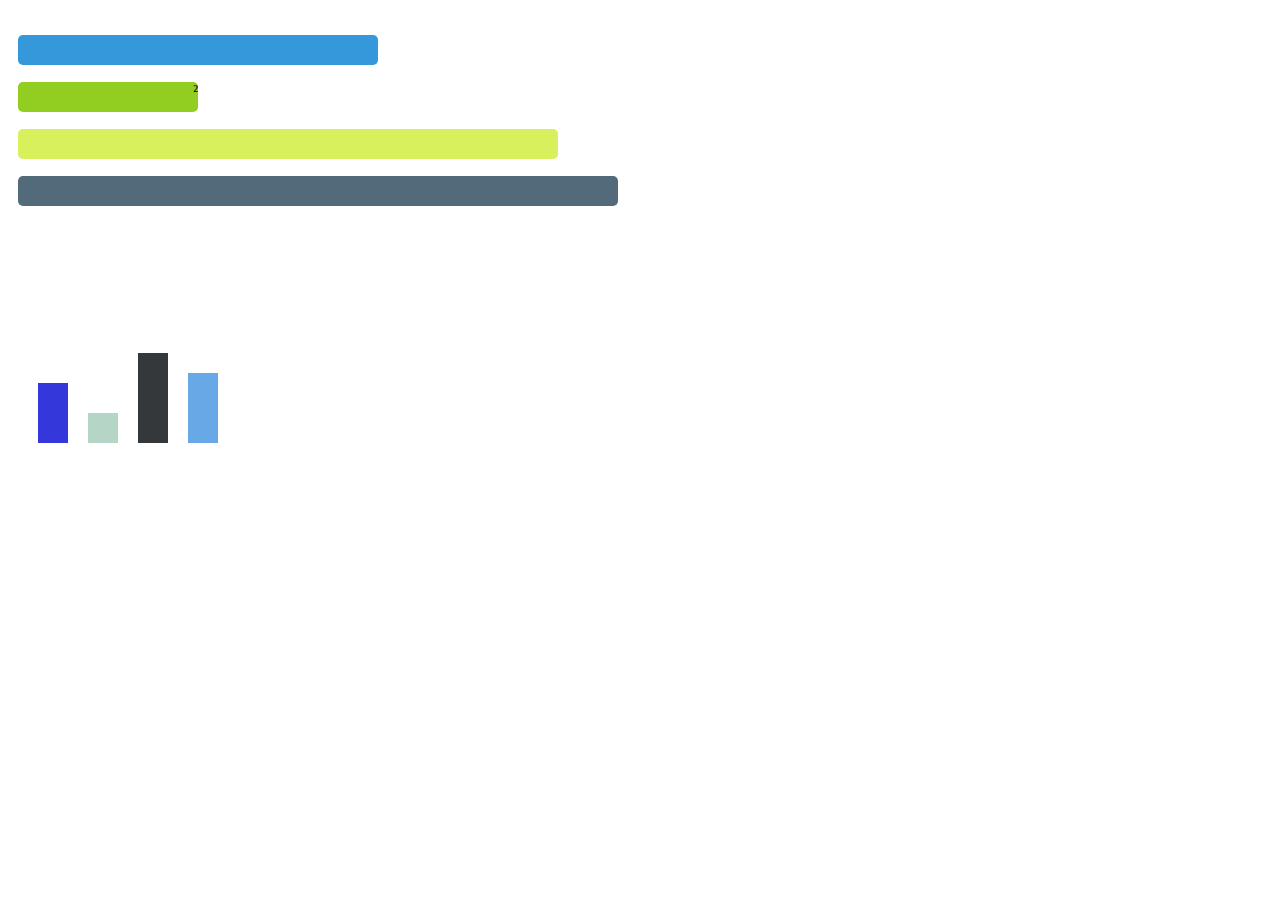
==== graphique.html @ dfaa4a71 "graphique bar horizontal et verticale" ====
<!DOCTYPE html>
<html lang="en">
<head>
    <link rel="stylesheet" href="style.css">
    <meta charset="UTF-8">
    <meta name="viewport" content="width=device-width, initial-scale=1.0">
    <title>Document</title>
</head>
<body>
    <div class="graphique">
        <div class="horizontal" style="width: 60%;">
          <div class="value"></div>
        </div>
        <div class="horizontal1" style="width: 30%;">
          <div class="value"></div>²
        </div>
        <div class="horizontal2" style="width: 90%;">
          <div class="value"></div>
        </div>
        <div class="horizontal3"">
          <div class="value"></div>
        </div>
      </div>
      <div class="graphique">
        <div class="vertical">
            <div class="vertical-bar" style="height: 60px;"></div>
            <div class="vertical-bar1" style="height: 30px;"></div>
            <div class="vertical-bar2" style="height: 90px;"></div>
            <div class="vertical-bar3" style="height: 70px;"></div>
          </div>
          
      </div>
</body>
</html>
---- style.css ----
.graphique {
    width: 100%;
    max-width: 600px;
    padding: 10px;
  }
  
  .horizontal {
    background-color: #3498db;
    margin: 17px 0;
    text-align: right;
    position: relative;
    height: 30px;
    border-radius: 5px;
  } 
  .horizontal1 {
    background-color: #92ce22;
    margin: 17px 0;
    text-align: right;
    position: relative;
    height: 30px;
    border-radius: 5px;
  } .horizontal2 {
    background-color: #d7f05b;
    margin: 17px 0;
    text-align: right;
    position: relative;
    height: 30px;
    border-radius: 5px;
  } .horizontal3 {
    background-color: #536a7a;
    margin: 17px 0;
    text-align: right;
    position: relative;
    height: 30px;
    border-radius: 5px;
  } 



  .graphique {
    width: 100%;
    max-width: 600px;
    padding: 10px;
    border-radius: 5px;
  }
  
  .vertical-bar {
    background-color: #3438db;
    width: 30px;
    margin: 10px; 
    display: inline-block;
  }
  
  .vertical-bar1 {
    background-color: #b5d6c7;
    width: 30px;
    margin: 10px; 
    display: inline-block;
  }
  .vertical-bar2 {
    background-color: #34383b;
    width: 30px;
    margin: 10px; 
    display: inline-block;
  }
  .vertical-bar3 {
    background-color: #38db;
    width: 30px;
    margin: 10px; 
    display: inline-block;
  }
  .vertical {
    display: flex;
    align-items: flex-end; 
    height: 200px;
    padding: 10px;
  }
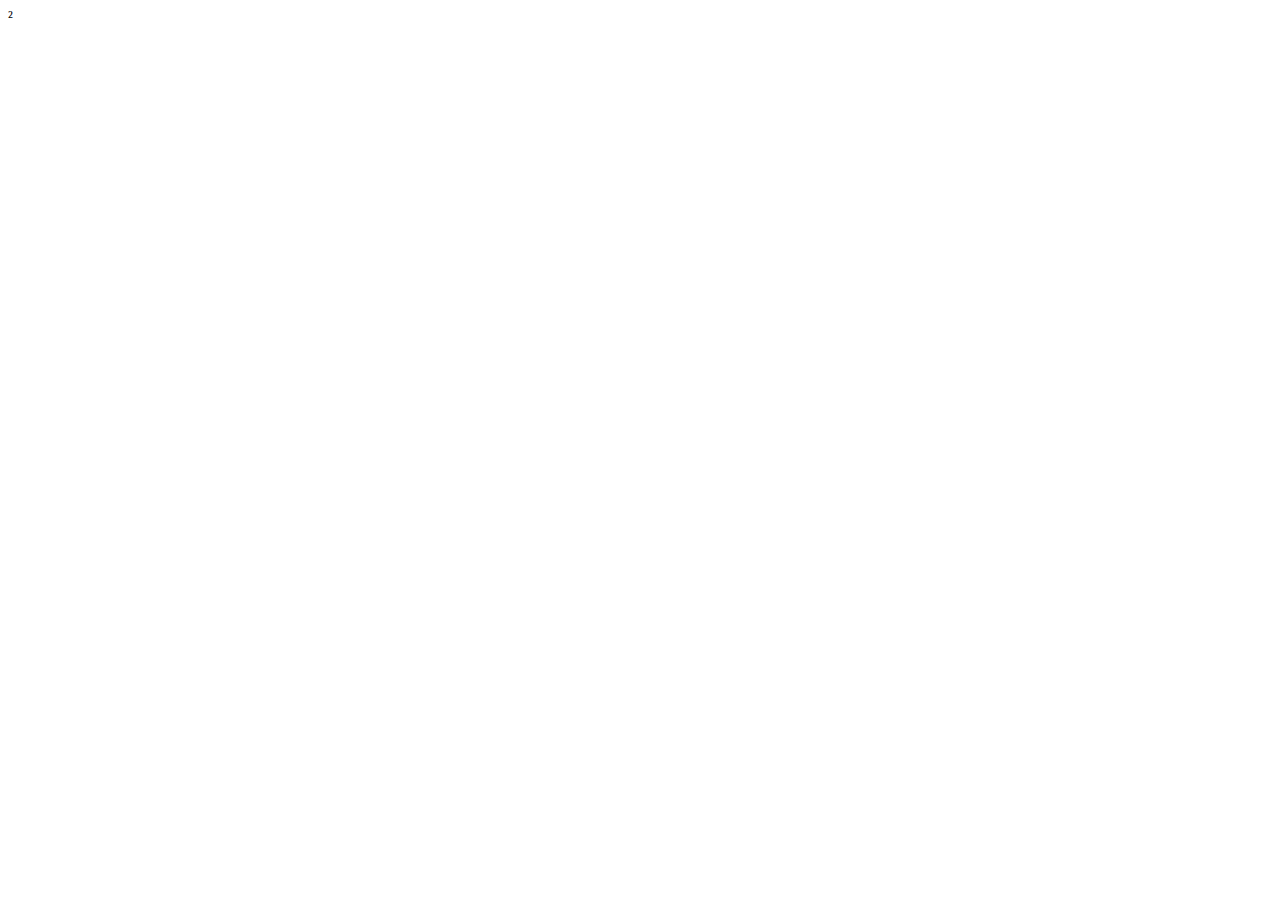
==== commit 3b43f8b7: "fixed graphs" ====
--- a/graphique.html
+++ b/graphique.html
@@ -1,7 +1,7 @@
 <!DOCTYPE html>
 <html lang="en">
 <head>
-    <link rel="stylesheet" href="style.css">
+    <!-- <link rel="stylesheet" href="style.css"> -->
     <meta charset="UTF-8">
     <meta name="viewport" content="width=device-width, initial-scale=1.0">
     <title>Document</title>
--- a/style.css
+++ b/style.css
@@ -1,88 +1,129 @@
+:root {
+  --color-blue: #1303ff;
+  --color-light-green: #52f264;
+  --color-dark-green: #008000;
+  --color-yellow-green: #e1ff4c;
+  --color-dark-grey: #34383b;
+  --color-grey-blue: #345f7e;
+  --color-purple: #3438db;
+  --color-light-grey: #d7d7d7;
+  --color-red: #d00000;
+}
+
+* {
+  font-family: 'Segoe UI', Tahoma, Geneva, Verdana, sans-serif;
+}
+
+body {
+  padding: 1rem;
+}
+
+h1,
+h2,
+h3 {
+  margin-top: 5rem;
+}
+
+/* GRAPHIQUE À BARRES */
+
+div.graph {
+  width: 100%;
+  max-width: 600px;
+}
+
+/* Horizontal */
+
+.horizontal {
+  position: relative;
+  text-align: right;
+  height: 30px;
+  margin: 10px 0;
+  border-radius: 5px;
+}
+
+.horizontal.barre-1 {
+  background-color: var(--color-blue);
+  width: 60%;
+}
+
+.horizontal.barre-2 {
+  background-color: var(--color-light-green);
+  width: 30%;
+}
+
+.horizontal.barre-3 {
+  background-color: var(--color-yellow-green);
+  width: 90%;
+}
+
+.horizontal.barre-4 {
+  background-color: var(--color-grey-blue);
+}
+
+/* Vertical */
+
+.container-vertical {
+  display: flex;
+  align-items: flex-end;
+  height: auto;
+}
+
+.vertical {
+  display: inline-block;
+  margin: 5px;
+  width: 30px;
+  border-radius: 5px;
+}
+
+.vertical.barre-1 {
+  background-color: var(--color-purple);
+  height: 60px;
+}
+
+.vertical.barre-2 {
+  background-color: var(--color-yellow-green);
+  height: 30px;
+}
+
+.vertical.barre-3 {
+  background-color: var(--color-dark-grey);
+  height: 90px;
+}
+
+.vertical.barre-4 {
+  background-color: var(--color-light-grey);
+  height: 70px;
+}
+
+/* GRAPHIQUE CIRCULAIRE */
+
+.container-circulaire {
+  width: 120px;
+  height: 120px;
+}
+
+div.circulaire {
+  position: absolute;
+  border-radius: 50%;
+}
+
+.circulaire.vert {
+  z-index: 1;
+  border: 60px solid var(--color-dark-green);
+}
+
+.circulaire.rouge {
+  z-index: 3;
+  border: 60px solid var(--color-red);
+  border-top: 60px solid transparent;
+  border-right: 60px solid transparent;
+}
 
 
-.graphique {
-    width: 100%;
-    max-width: 600px;
-    padding: 10px;
-  }
-  
-  .horizontal {
-    background-color: #3498db;
-    margin: 17px 0;
-    text-align: right;
-    position: relative;
-    height: 30px;
-    border-radius: 5px;
-  } 
-  .horizontal1 {
-    background-color: #92ce22;
-    margin: 17px 0;
-    text-align: right;
-    position: relative;
-    height: 30px;
-    border-radius: 5px;
-  } .horizontal2 {
-    background-color: #d7f05b;
-    margin: 17px 0;
-    text-align: right;
-    position: relative;
-    height: 30px;
-    border-radius: 5px;
-  } .horizontal3 {
-    background-color: #536a7a;
-    margin: 17px 0;
-    text-align: right;
-    position: relative;
-    height: 30px;
-    border-radius: 5px;
-  } 
-
-
-
-  .graphique {
-    width: 100%;
-    max-width: 600px;
-    padding: 10px;
-    border-radius: 5px;
-  }
-  
-  .vertical-bar {
-    background-color: #3438db;
-    width: 30px;
-    margin: 10px; 
-    display: inline-block;
-  }
-  
-  .vertical-bar1 {
-    background-color: #b5d6c7;
-    width: 30px;
-    margin: 10px; 
-    display: inline-block;
-  }
-  .vertical-bar2 {
-    background-color: #34383b;
-    width: 30px;
-    margin: 10px; 
-    display: inline-block;
-  }
-  .vertical-bar3 {
-    background-color: #38db;
-    width: 30px;
-    margin: 10px; 
-    display: inline-block;
-  }
-  .vertical {
-    display: flex;
-    align-items: flex-end; 
-    height: 200px;
-    padding: 10px;
-  }
-  
-  
-  
-  
-
-  
-  
-  
-  
+.circulaire.bleu {
+  z-index: 2;
+  border: 60px solid var(--color-blue);
+  border-top: 60px solid transparent;
+  border-right: 60px solid transparent;
+  transform: rotate(38deg);
+}